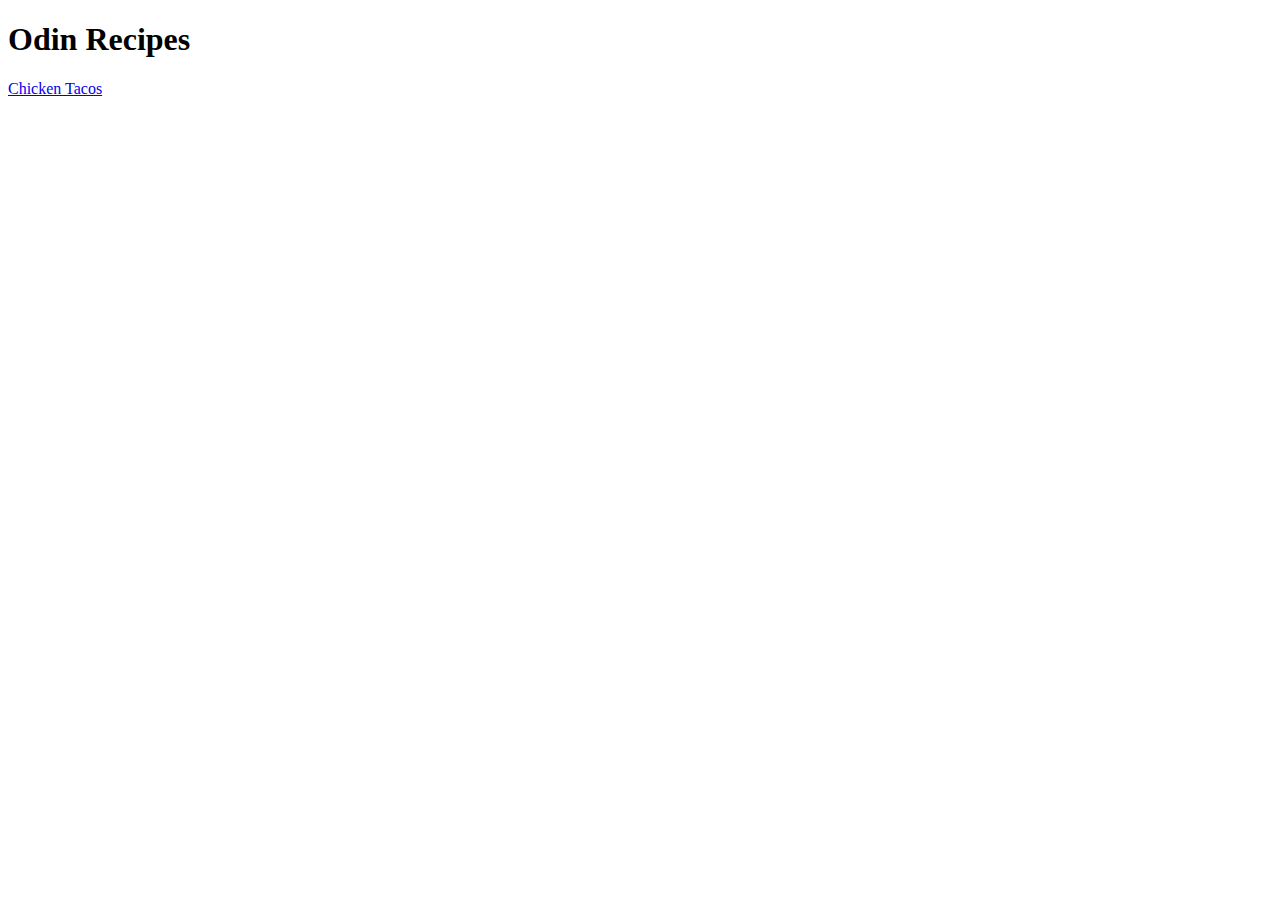
==== index.html @ 501c5fec "Create & modify README.md, index.html & tacos.html" ====
<!DOCTYPE html>
<html lang="en">
    <head>
        <meta charset="UTF-8">
        <title>Odin Recipes</title>
    </head>
    
    <body>
        <h1>Odin Recipes</h1>
        
        <a href="./recipes/tacos.html">Chicken Tacos</a>
    </body>

</html>
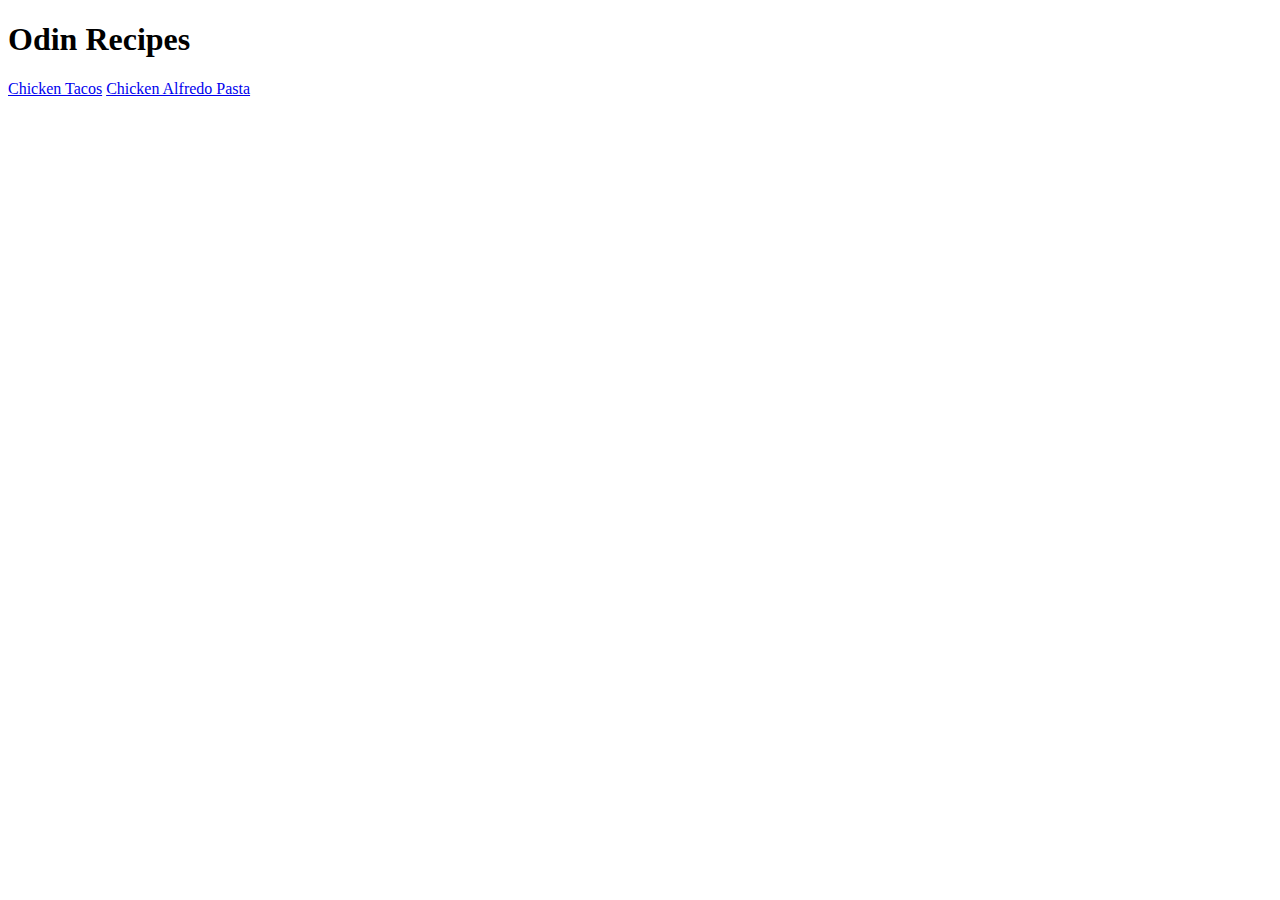
==== commit cc328606: "Modify index.html & create pasta.html" ====
--- a/index.html
+++ b/index.html
@@ -9,6 +9,8 @@
         <h1>Odin Recipes</h1>
         
         <a href="./recipes/tacos.html">Chicken Tacos</a>
+
+        <a href="./recipes/pasta.html">Chicken Alfredo Pasta</a>
     </body>
 
 </html>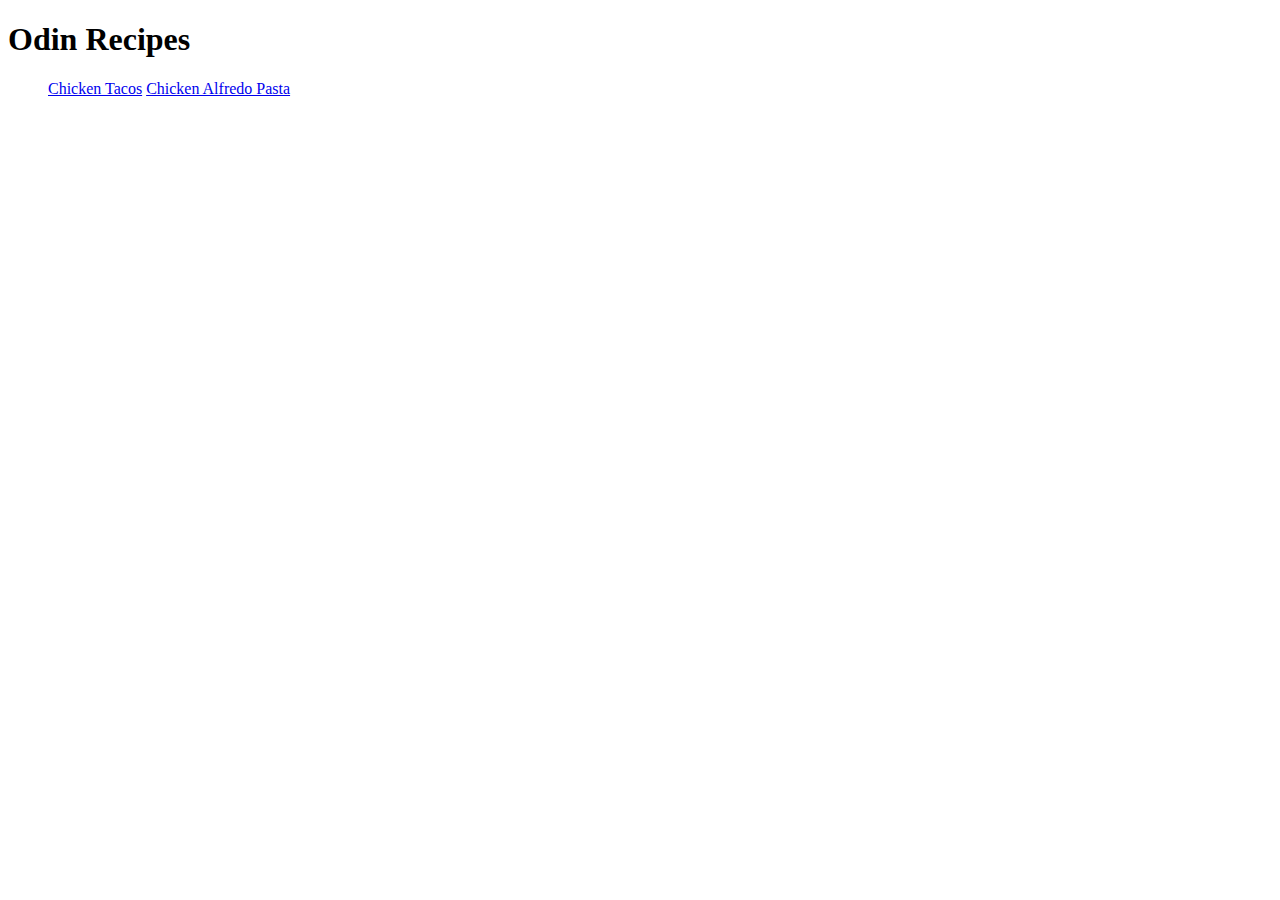
==== commit 0262430a: "Edit link formatting in index.html" ====
--- a/index.html
+++ b/index.html
@@ -8,9 +8,13 @@
     <body>
         <h1>Odin Recipes</h1>
         
-        <a href="./recipes/tacos.html">Chicken Tacos</a>
+        <ul>
+            <a href="./recipes/tacos.html">Chicken Tacos</a>
 
-        <a href="./recipes/pasta.html">Chicken Alfredo Pasta</a>
+            <a href="./recipes/pasta.html">Chicken Alfredo Pasta</a>
+
+            
+        </ul>
     </body>
 
 </html>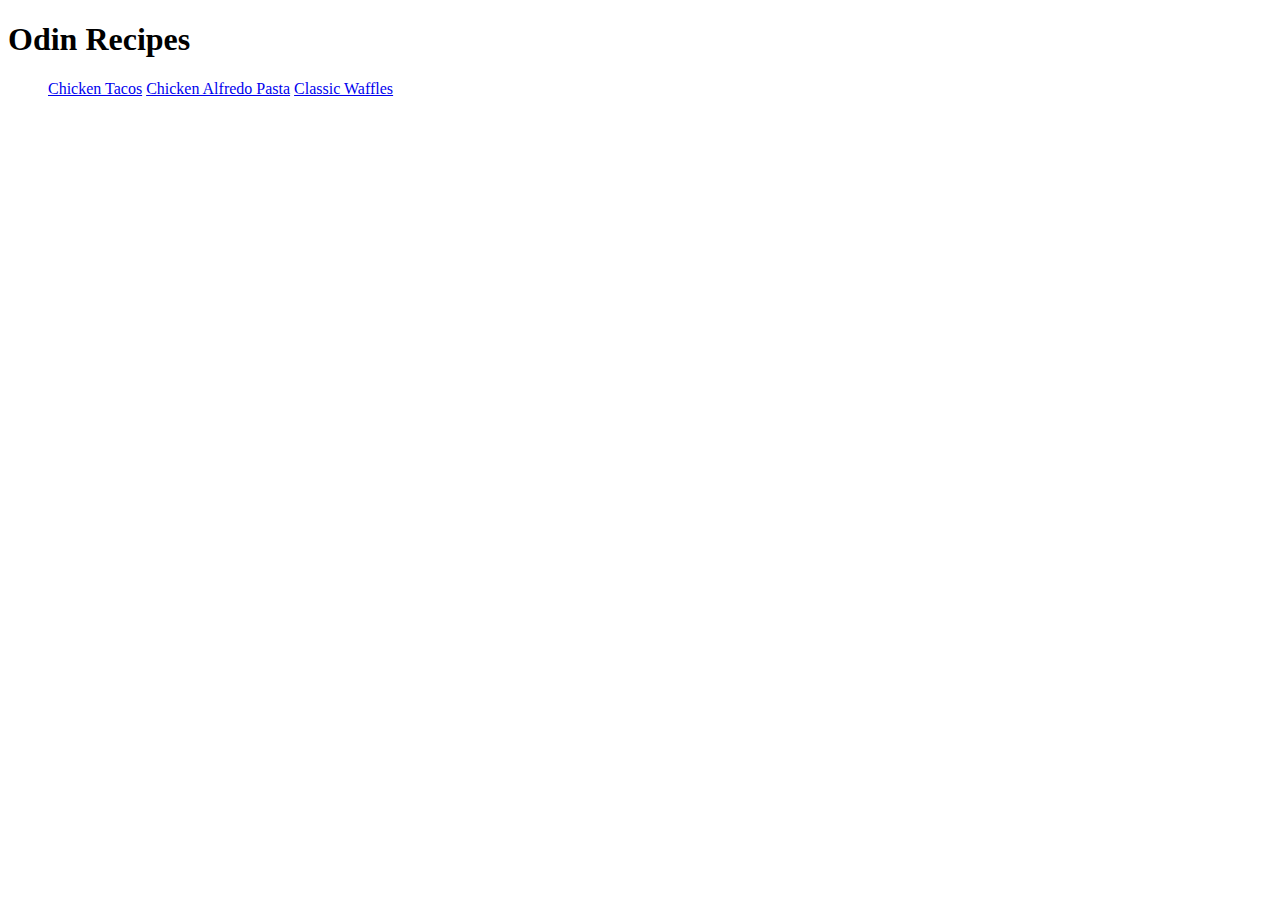
==== commit 612d27ca: "Edit index.html with link to Classic Waffles webpage" ====
--- a/index.html
+++ b/index.html
@@ -13,7 +13,7 @@
 
             <a href="./recipes/pasta.html">Chicken Alfredo Pasta</a>
 
-            
+            <a href="./recipes/waffle.html">Classic Waffles</a>
         </ul>
     </body>
 
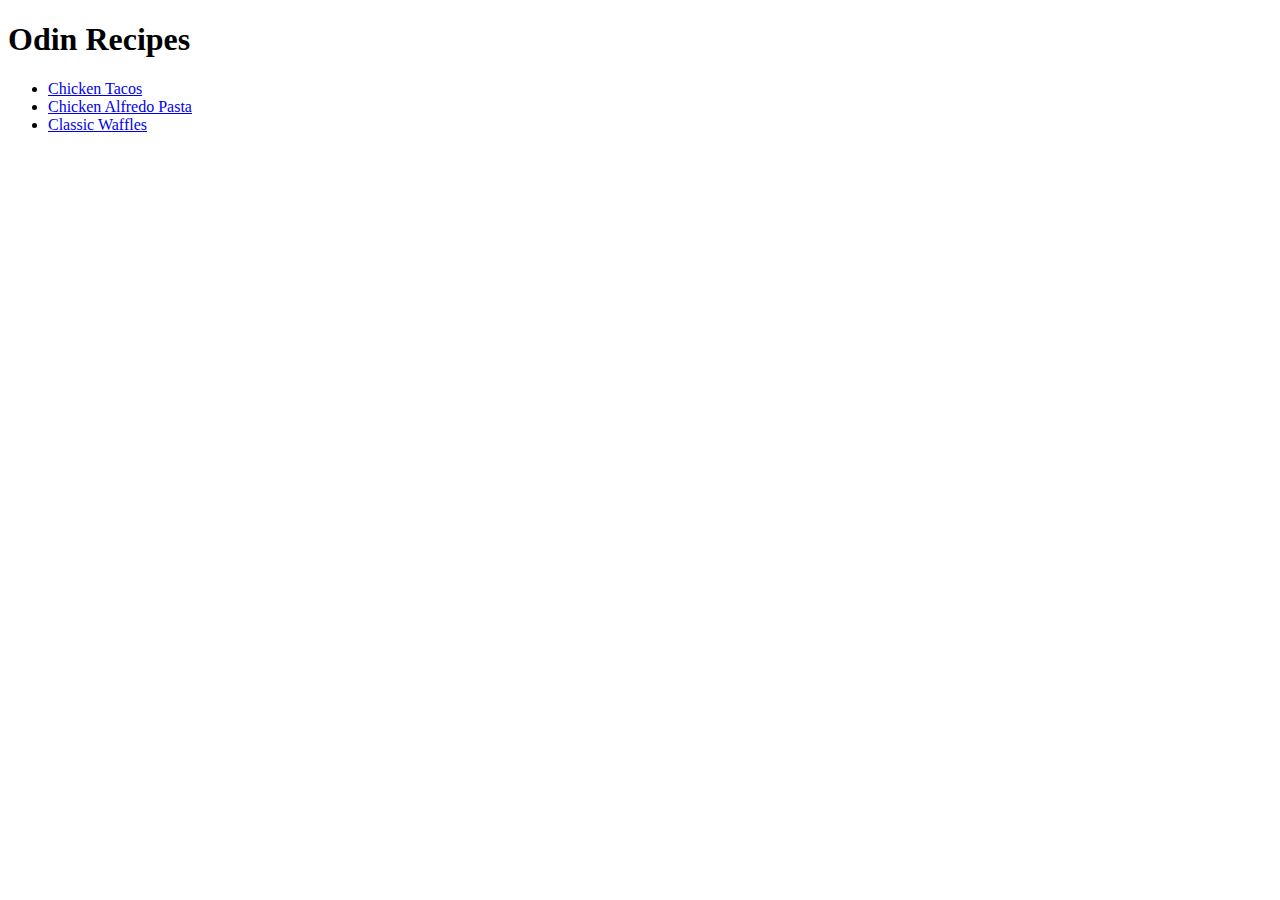
==== commit f7e82f91: "Correct list formatting on index.html" ====
--- a/index.html
+++ b/index.html
@@ -9,11 +9,11 @@
         <h1>Odin Recipes</h1>
         
         <ul>
-            <a href="./recipes/tacos.html">Chicken Tacos</a>
+            <li><a href="./recipes/tacos.html">Chicken Tacos</a></li>
 
-            <a href="./recipes/pasta.html">Chicken Alfredo Pasta</a>
+            <li><a href="./recipes/pasta.html">Chicken Alfredo Pasta</a></li>
 
-            <a href="./recipes/waffle.html">Classic Waffles</a>
+            <li><a href="./recipes/waffle.html">Classic Waffles</a></li>
         </ul>
     </body>
 
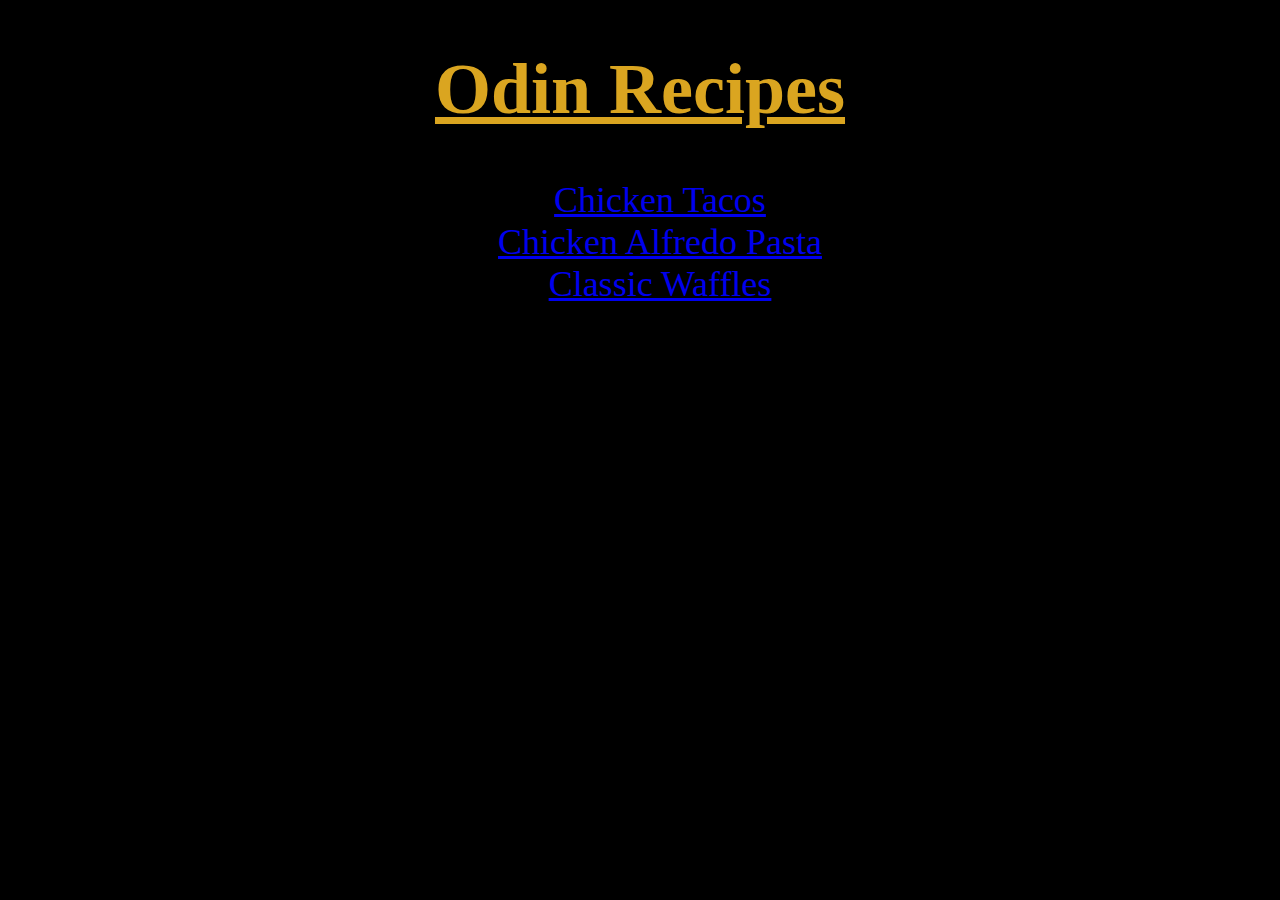
==== commit a06912c8: "Modify odin recipes website formatting" ====
--- a/index.html
+++ b/index.html
@@ -3,6 +3,7 @@
     <head>
         <meta charset="UTF-8">
         <title>Odin Recipes</title>
+        <link rel="stylesheet" href="style.css">
     </head>
     
     <body>
--- a/style.css
+++ b/style.css
@@ -0,0 +1,15 @@
+body {
+    text-align: center;
+    font-family: "Times New Roman", "Georgia", serif;
+    background-color: rgb(0, 0, 0);
+}
+
+h1 {
+    font-size: 72px;
+    color: goldenrod;
+    text-decoration-line: underline;
+}
+
+li {
+    font-size: 36px;
+}
